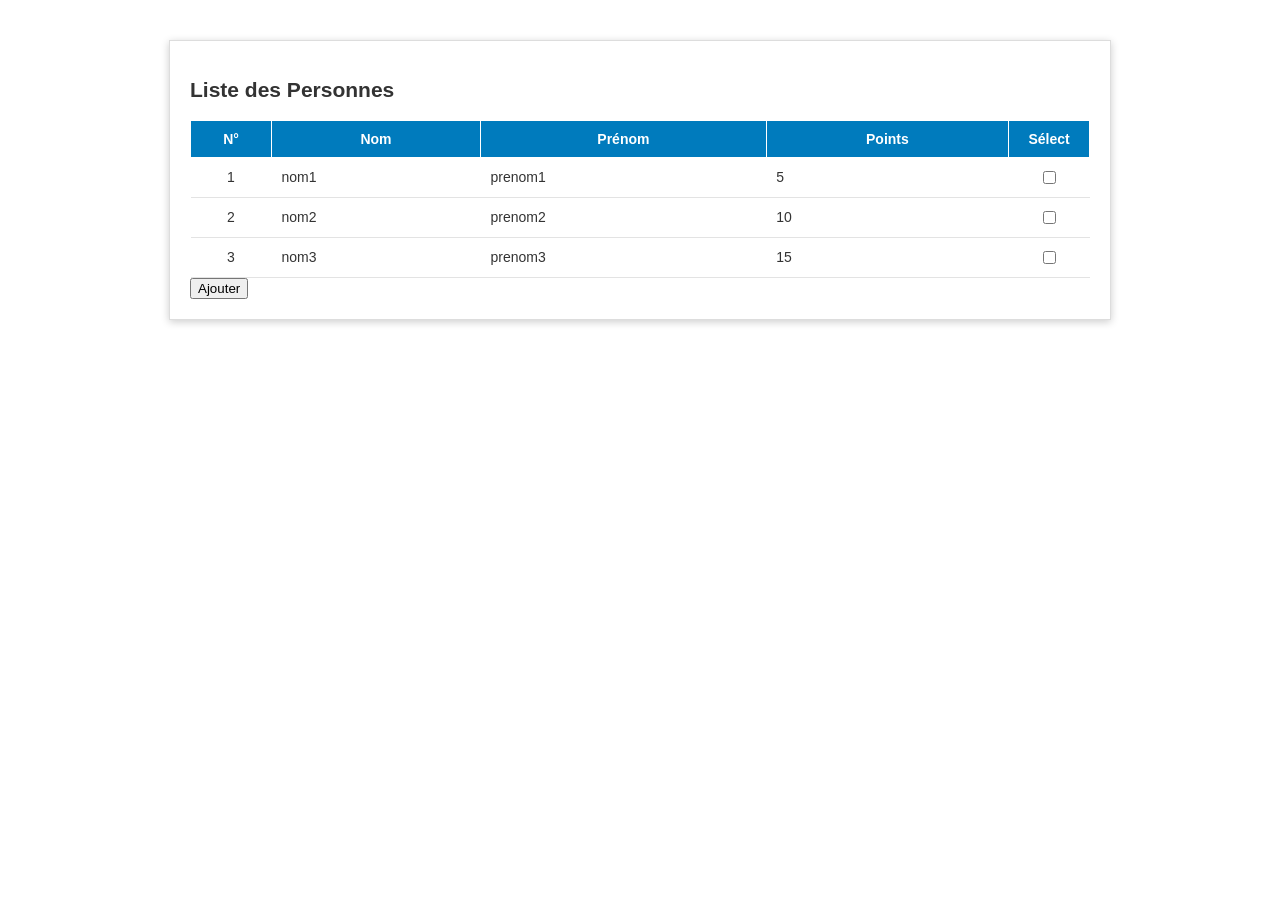
==== etape2/index.html @ 561899b8 "TP4 - Etapes 1 a 6" ====
<!DOCTYPE html>
<html lang="fr">
<head>
    <meta charset="UTF-8">
    <title>TP4 - Etape 2 : Insertion d'une nouvelle ligne</title>
    <link rel="stylesheet" href="style.css">
</head>
<body>
    <div id="table_container">
        <h2>Liste des Personnes</h2>
        <table>
            <thead>
                <tr>
                    <th class="col_number">N°</th>
                    <th class="col_text">Nom</th>
                    <th class="col_text">Prénom</th>
                    <th class="col_text">Points</th>
                    <th class="col_chkbox">Sélect</th>
                </tr>
            </thead>
            <tbody id="table_body">
                <tr>
                    <td class="col_number">1</td>
                    <td class="col_text">nom1</td>
                    <td class="col_text">prenom1</td>
                    <td class="col_text">5</td>
                    <td class="col_chkbox"><input type="checkbox"/></td>
                </tr>
                <tr>
                    <td class="col_number">2</td>
                    <td class="col_text">nom2</td>
                    <td class="col_text">prenom2</td>
                    <td class="col_text">10</td>
                    <td class="col_chkbox"><input type="checkbox"/></td>
                </tr>
                <tr>
                    <td class="col_number">3</td>
                    <td class="col_text">nom3</td>
                    <td class="col_text">prenom3</td>
                    <td class="col_text">15</td>
                    <td class="col_chkbox"><input type="checkbox"/></td>
                </tr>
            </tbody>
        </table>
        <!-- Au clic, appelle doInsertRowTable avec données statiques (événement onclick — slide 29) -->
        <button onclick="doInsertRowTable(99, 'nom', 'prenom', 10)">Ajouter</button>
    </div>
    <script src="script.js"></script>
</body>
</html>
---- etape2/style.css ----
/* Sélecteur d'id #table_container — slide 15 (Sélecteurs CSS - sélecteur d'id)
   font-family : liste de polices — slide 20 (CSS - Polices)
   margin: auto : centrage horizontal — slide 18 (CSS - Le modèle de boîte)
   box-shadow : ombre portée — slide 23 (CSS - Effets visuels) */
#table_container {
    width: 80%;
    max-width: 900px;
    margin: 40px auto;              /* centre le conteneur horizontalement */
    padding: 20px;
    background-color: #fff;
    border: 1px solid #ddd;
    box-shadow: 0 2px 8px rgba(0, 0, 0, 0.2);
    font-family: Calibri, Arial, sans-serif;   /* Calibri = première police */
    font-size: 14px;
    color: #333;
}

/* Sélecteur descendant #table_container table — slide 16 (Sélecteurs CSS - sélecteur descendant)
   border-collapse : supprime les doubles bordures — slide 24 (CSS - Tableaux) */
#table_container table {
    width: 100%;
    border-collapse: collapse;      /* supprime les doubles bordures */
}

/* Entête : fond bleu, texte blanc
   Sélecteur descendant #table_container th — slide 16
   background-color, color — slide 19 (CSS - Texte et couleurs) */
#table_container th {
    background-color: #007bbd;
    color: #fff;
    padding: 10px;
    text-align: center;
    border: 1px solid #fff;
}

/* Cellules : bordure fine horizontale
   Propriété border-bottom, padding — slide 18 (CSS - Le modèle de boîte) */
#table_container td {
    padding: 10px;
    border-bottom: 1px solid #e3e3e3;
}

/* Sélecteurs de classe .col_number, .col_text, .col_chkbox — slide 13 (Sélecteurs CSS - sélecteur de classe) */
.col_number {                       /* N° et Points : centrés, étroits */
    width: 60px;
    text-align: center;
}

.col_text {                         /* Nom et Prénom : alignés à gauche, larges */
    text-align: left;
}

.col_chkbox {                       /* Select : checkbox centrée */
    width: 60px;
    text-align: center;
}
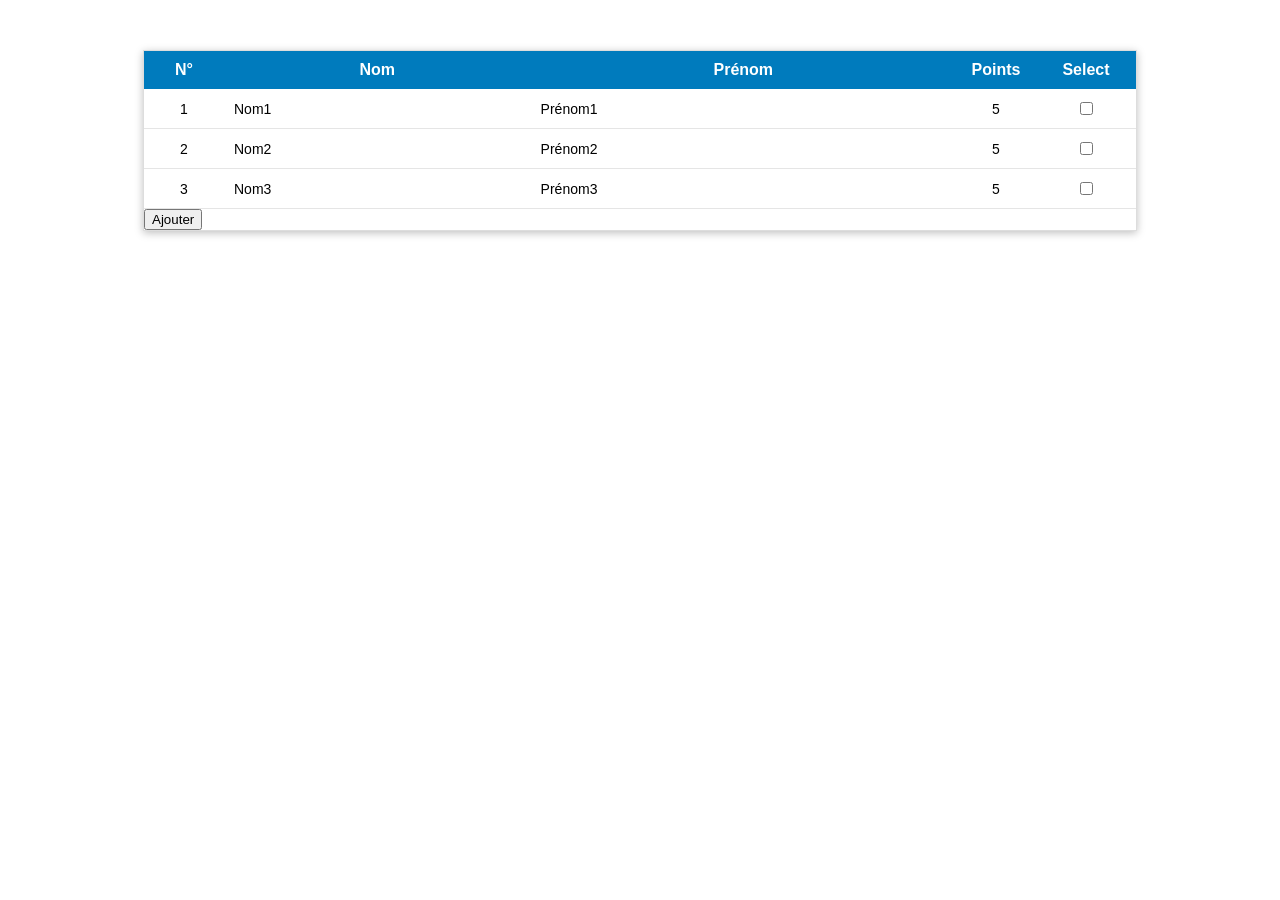
==== commit 9316cc76: "TP5 CRUD-Persons terminé" ====
--- a/etape2/index.html
+++ b/etape2/index.html
@@ -2,47 +2,39 @@
 <html lang="fr">
 <head>
     <meta charset="UTF-8">
-    <title>TP4 - Etape 2 : Insertion d'une nouvelle ligne</title>
+    <title>CRUD-Persons - Étape 2</title>
     <link rel="stylesheet" href="style.css">
 </head>
 <body>
     <div id="table_container">
-        <h2>Liste des Personnes</h2>
-        <table>
+        <table id="table_persons">
             <thead>
-                <tr>
-                    <th class="col_number">N°</th>
-                    <th class="col_text">Nom</th>
-                    <th class="col_text">Prénom</th>
-                    <th class="col_text">Points</th>
-                    <th class="col_chkbox">Sélect</th>
-                </tr>
+                <tr><th>N°</th><th>Nom</th><th>Prénom</th><th>Points</th><th>Select</th></tr>
             </thead>
             <tbody id="table_body">
-                <tr>
-                    <td class="col_number">1</td>
-                    <td class="col_text">nom1</td>
-                    <td class="col_text">prenom1</td>
-                    <td class="col_text">5</td>
-                    <td class="col_chkbox"><input type="checkbox"/></td>
-                </tr>
-                <tr>
-                    <td class="col_number">2</td>
-                    <td class="col_text">nom2</td>
-                    <td class="col_text">prenom2</td>
-                    <td class="col_text">10</td>
-                    <td class="col_chkbox"><input type="checkbox"/></td>
-                </tr>
-                <tr>
-                    <td class="col_number">3</td>
-                    <td class="col_text">nom3</td>
-                    <td class="col_text">prenom3</td>
-                    <td class="col_text">15</td>
-                    <td class="col_chkbox"><input type="checkbox"/></td>
-                </tr>
+            <tr>
+                <td class="col_number">1</td>
+                <td class="col_text">Nom1</td>
+                <td class="col_text">Prénom1</td>
+                <td class="col_number">5</td>
+                <td class="col_chkbox"><input type="checkbox"/></td>
+            </tr>
+            <tr>
+                <td class="col_number">2</td>
+                <td class="col_text">Nom2</td>
+                <td class="col_text">Prénom2</td>
+                <td class="col_number">5</td>
+                <td class="col_chkbox"><input type="checkbox"/></td>
+            </tr>
+            <tr>
+                <td class="col_number">3</td>
+                <td class="col_text">Nom3</td>
+                <td class="col_text">Prénom3</td>
+                <td class="col_number">5</td>
+                <td class="col_chkbox"><input type="checkbox"/></td>
+            </tr>
             </tbody>
         </table>
-        <!-- Au clic, appelle doInsertRowTable avec données statiques (événement onclick — slide 29) -->
         <button onclick="doInsertRowTable(99, 'nom', 'prenom', 10)">Ajouter</button>
     </div>
     <script src="script.js"></script>
--- a/etape2/style.css
+++ b/etape2/style.css
@@ -1,58 +1,39 @@
+
+body {
+    font-family: Calibri, sans-serif;   
+    margin: 0;
+    padding: 20px;
+}
 
 
-/* Sélecteur d'id #table_container — slide 15 (Sélecteurs CSS - sélecteur d'id)
-   font-family : liste de polices — slide 20 (CSS - Polices)
-   margin: auto : centrage horizontal — slide 18 (CSS - Le modèle de boîte)
-   box-shadow : ombre portée — slide 23 (CSS - Effets visuels) */
 #table_container {
     width: 80%;
-    max-width: 900px;
-    margin: 40px auto;              /* centre le conteneur horizontalement */
-    padding: 20px;
-    background-color: #fff;
+    margin: 30px auto;                  
+    font-family: Calibri, sans-serif;  
     border: 1px solid #ddd;
-    box-shadow: 0 2px 8px rgba(0, 0, 0, 0.2);
-    font-family: Calibri, Arial, sans-serif;   /* Calibri = première police */
-    font-size: 14px;
-    color: #333;
+    box-shadow: 0 2px 8px rgba(0, 0, 0, 0.25);
+    background: #fff;
 }
 
-/* Sélecteur descendant #table_container table — slide 16 (Sélecteurs CSS - sélecteur descendant)
-   border-collapse : supprime les doubles bordures — slide 24 (CSS - Tableaux) */
-#table_container table {
+table {
     width: 100%;
-    border-collapse: collapse;      /* supprime les doubles bordures */
+    border-collapse: collapse;
 }
 
-/* Entête : fond bleu, texte blanc
-   Sélecteur descendant #table_container th — slide 16
-   background-color, color — slide 19 (CSS - Texte et couleurs) */
-#table_container th {
-    background-color: #007bbd;
+th {
+    background: #007bbd;
     color: #fff;
     padding: 10px;
     text-align: center;
-    border: 1px solid #fff;
 }
 
-/* Cellules : bordure fine horizontale
-   Propriété border-bottom, padding — slide 18 (CSS - Le modèle de boîte) */
-#table_container td {
+td {
     padding: 10px;
-    border-bottom: 1px solid #e3e3e3;
+    border-bottom: 1px solid #e5e5e5;
+    font-size: 14px;
 }
 
-/* Sélecteurs de classe .col_number, .col_text, .col_chkbox — slide 13 (Sélecteurs CSS - sélecteur de classe) */
-.col_number {                       /* N° et Points : centrés, étroits */
-    width: 60px;
-    text-align: center;
-}
-
-.col_text {                         /* Nom et Prénom : alignés à gauche, larges */
-    text-align: left;
-}
-
-.col_chkbox {                       /* Select : checkbox centrée */
-    width: 60px;
-    text-align: center;
-}+/* Classes attribuées aux colonnes */
+.col_number { width: 60px; text-align: center; }
+.col_text   { text-align: left; }
+.col_chkbox { width: 80px; text-align: center; }
